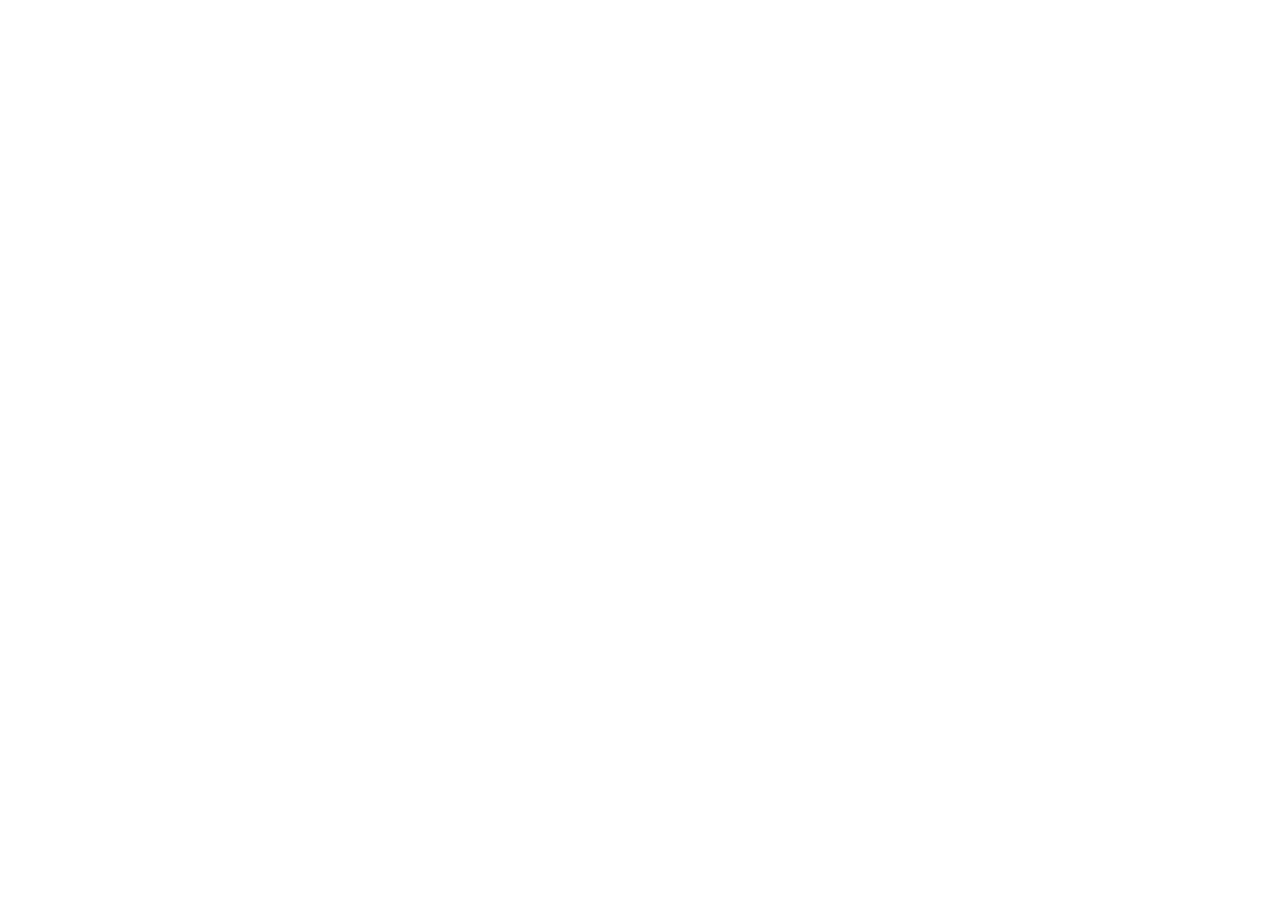
==== Homework1/index.html @ af746720 "첫 번째" ====
<!doctype html>
<html>
  <head>
    <meta charset="UTF-8" />
    <!-- 모바일 필수: 폰에서 PC용 화면처럼 축소되는 것 방지 -->
    <meta name="viewport" content="width=device-width, initial-scale=1.0, maximum-scale=1, user-scalable=no" />
    <title>Homework1</title>
    <script src="https://cdn.jsdelivr.net/npm/p5@2/lib/p5.min.js"></script>
    <style>
      html, body {
        height: 100%;
        margin: 0;
        overflow: hidden;
      }
      /* 터치 필수: 브라우저가 스크롤/확대 대신 코드에 터치를 넘기도록 함.
         iOS Safari는 canvas가 아니라 body에 걸어야 인정함 */
      body {
        touch-action: none;
        overscroll-behavior: none;
        -webkit-user-select: none;
        user-select: none;
        -webkit-touch-callout: none;
      }
      canvas {
        touch-action: none;
      }
    </style>
  </head>
  <body>
    <script>
      // 터치 필수: Safari는 CSS만으로는 드래그 스크롤을 완전히 못 막아서 스크립트로 한 번 더 차단
      document.addEventListener("touchmove", function (e) { e.preventDefault(); }, { passive: false });
    </script>
    <script src="sketch.js"></script>
  </body>
</html>
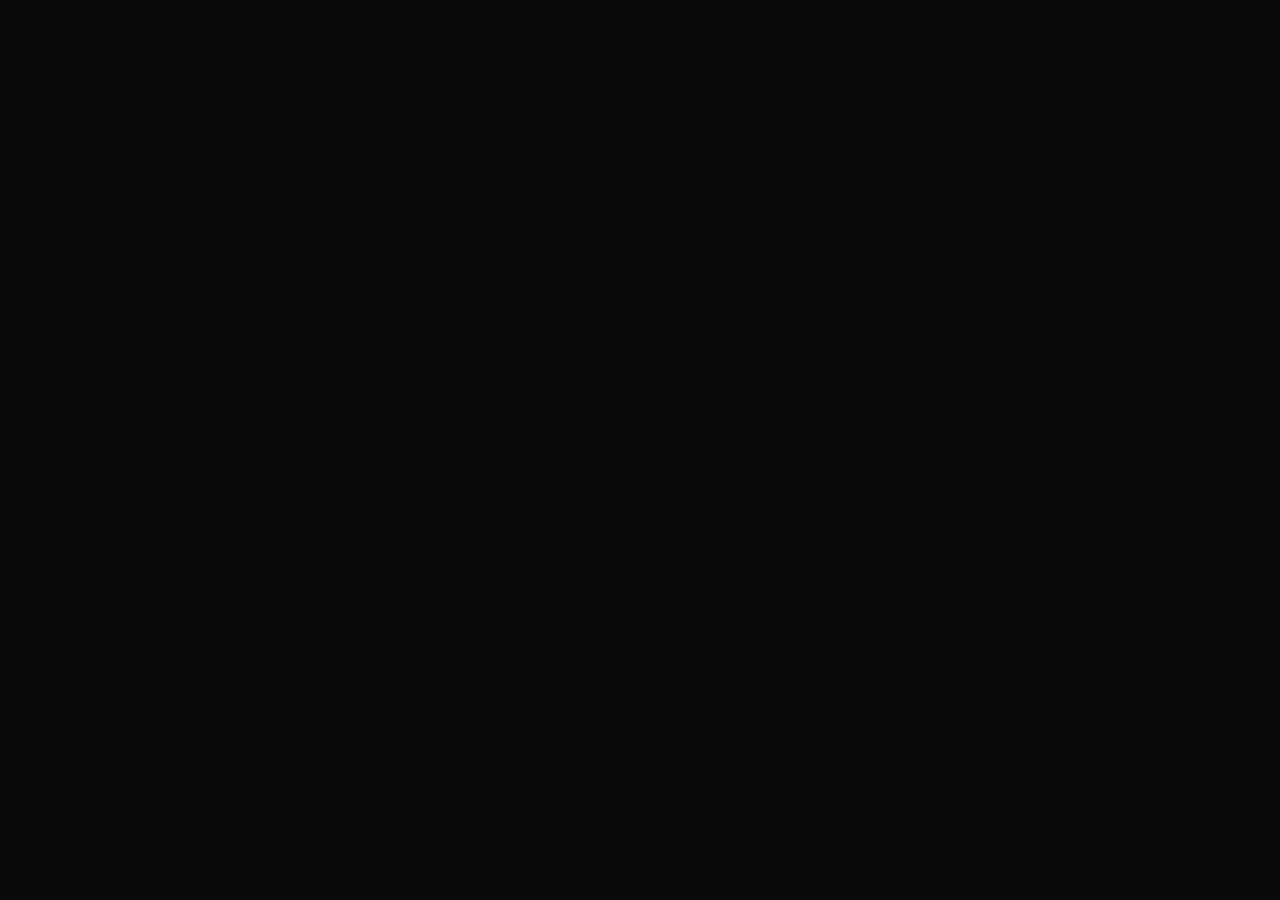
==== commit befbdedf: "소과제 1 업데이트" ====
--- a/Homework1/index.html
+++ b/Homework1/index.html
@@ -5,12 +5,15 @@
     <!-- 모바일 필수: 폰에서 PC용 화면처럼 축소되는 것 방지 -->
     <meta name="viewport" content="width=device-width, initial-scale=1.0, maximum-scale=1, user-scalable=no" />
     <title>Homework1</title>
-    <script src="https://cdn.jsdelivr.net/npm/p5@2/lib/p5.min.js"></script>
+    <!-- 이 스케치는 p5 1.9.x + Matter.js 0.19.0 기준으로 작성됨 -->
+    <script src="https://cdn.jsdelivr.net/npm/p5@1.9.4/lib/p5.min.js"></script>
+    <script src="https://cdn.jsdelivr.net/npm/matter-js@0.19.0/build/matter.min.js"></script>
     <style>
       html, body {
         height: 100%;
         margin: 0;
         overflow: hidden;
+        background-color: #0a0a0a;
       }
       /* 터치 필수: 브라우저가 스크롤/확대 대신 코드에 터치를 넘기도록 함.
          iOS Safari는 canvas가 아니라 body에 걸어야 인정함 */
@@ -22,6 +25,7 @@
         -webkit-touch-callout: none;
       }
       canvas {
+        display: block;
         touch-action: none;
       }
     </style>
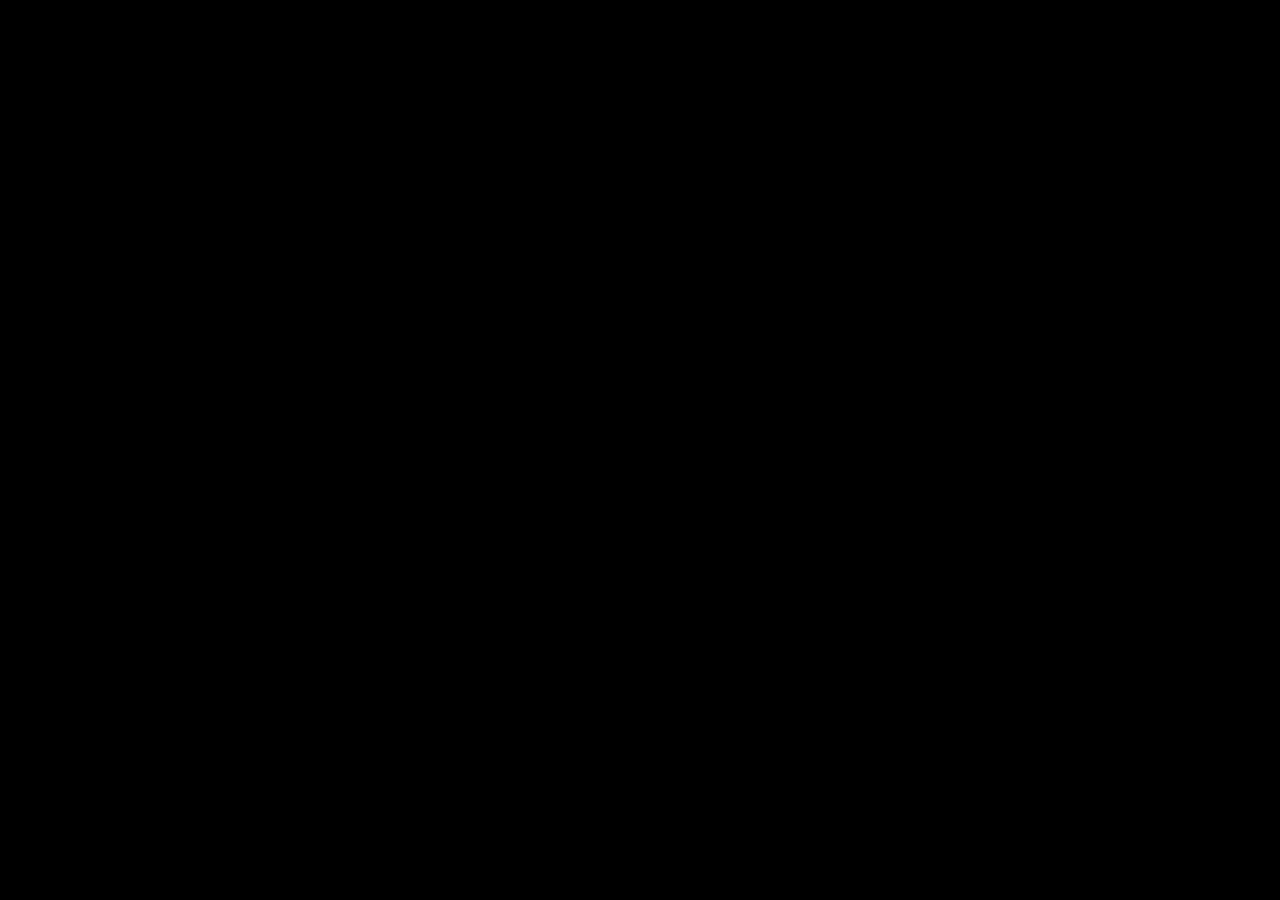
==== commit 0b88ad9a: "소과제 1 수정 업데이트 2차" ====
--- a/Homework1/index.html
+++ b/Homework1/index.html
@@ -13,7 +13,7 @@
         height: 100%;
         margin: 0;
         overflow: hidden;
-        background-color: #0a0a0a;
+        background-color: #000000;
       }
       /* 터치 필수: 브라우저가 스크롤/확대 대신 코드에 터치를 넘기도록 함.
          iOS Safari는 canvas가 아니라 body에 걸어야 인정함 */
